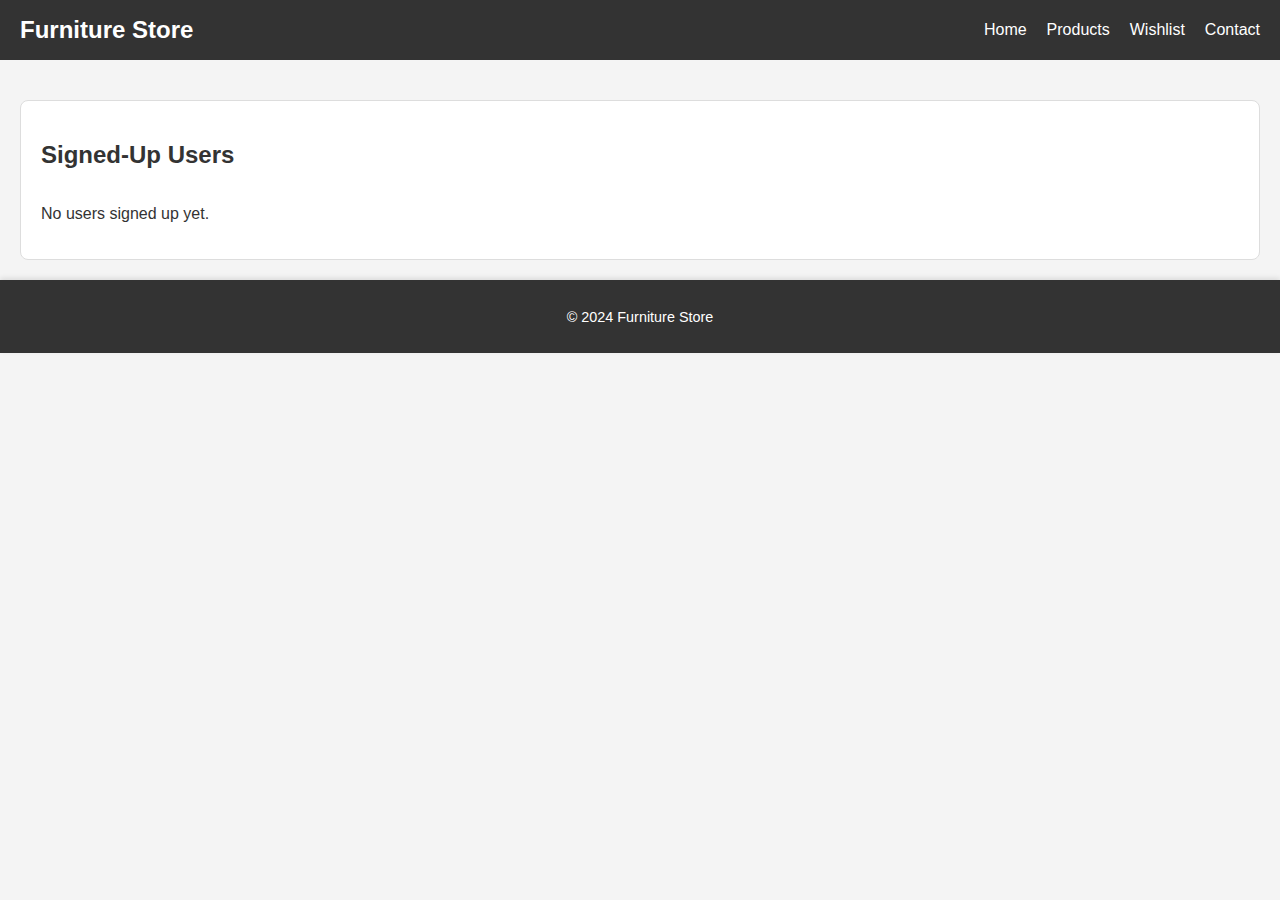
==== admin.html @ 5841f50a "first commit" ====
<!DOCTYPE html>
<html lang="en">
  <head>
    <meta charset="UTF-8" />
    <meta name="viewport" content="width=device-width, initial-scale=1.0" />
    <title>Admin Dashboard</title>
    <link rel="stylesheet" href="style.css" />
  </head>
  <body>
    <header>
      <nav>
        <div class="logo">Furniture Store</div>
        <ul>
          <li><a href="index.html">Home</a></li>
          <li><a href="#">Products</a></li>
          <li><a href="wishlist.html">Wishlist</a></li>
          <li><a href="contact.html">Contact</a></li>
        </ul>
      </nav>
    </header>

    <main>
      <div id="user-details">
        <h2>Signed-Up Users</h2>
        <div id="user-list">
          <!-- User details will be displayed here -->
        </div>
      </div>
    </main>

    <footer>
      <p>&copy; 2024 Furniture Store</p>
    </footer>

    <script>
      document.addEventListener("DOMContentLoaded", displayUserDetails);

      function displayUserDetails() {
        const userList = document.getElementById("user-list");
        userList.innerHTML = "";

        const users = JSON.parse(localStorage.getItem("users")) || [];

        if (users.length === 0) {
          userList.innerHTML = "<p>No users signed up yet.</p>";
          return;
        }

        users.forEach((user) => {
          const userDiv = document.createElement("div");
          userDiv.classList.add("user-card");
          userDiv.innerHTML = `
                    <p><strong>Name:</strong> ${user.name || "N/A"}</p>
                    <p><strong>Email:</strong> ${user.email || "N/A"}</p>
                    <p><strong>Address:</strong> ${user.address || "N/A"}</p>
                    <h3>Wishlist:</h3>
                    <ul id="wishlist-${user.email.replace(/[@.]/g, "-")}"></ul>
                `;
          userList.appendChild(userDiv);
          displayWishlistItems(user.email);
        });
      }

      function displayWishlistItems(userEmail) {
        const wishlist = JSON.parse(localStorage.getItem("wishlist")) || [];
        const userWishlist = wishlist.filter(
          (item) => item.userEmail === userEmail
        );
        const wishlistList = document.getElementById(
          `wishlist-${userEmail.replace(/[@.]/g, "-")}`
        );

        if (userWishlist.length === 0) {
          wishlistList.innerHTML = "<li>No items in wishlist</li>";
          return;
        }

        userWishlist.forEach((item) => {
          const listItem = document.createElement("li");
          listItem.textContent = `${item.name} - $${item.price}`;
          wishlistList.appendChild(listItem);
        });
      }
    </script>
  </body>
</html>
---- style.css ----
.product-grid {
    display: grid;
    grid-template-columns: repeat(auto-fit, minmax(250px, 1fr));
    gap: 20px;
    padding: 20px;
    background-color: #f4f4f4;
    color: #333;
}

/* Header Styles */
header {
    background-color: #333;
    color: #fff;
    padding: 1em 0;
}

nav {
    display: flex;
    justify-content: space-between;
    align-items: center;
    padding: 0 20px;
}

.logo {
    font-size: 1.5em;
    font-weight: bold;
}

nav ul {
    list-style: none;
    padding: 0;
    margin: 0;
    display: flex;
}

nav ul li {
    margin-left: 20px;
}

nav a {
    color: #fff;
    text-decoration: none;
}

/* Main Content Styles */
main {
    padding: 20px;
}

/* Slider Styles */
.slider-container {
    width: 100%;
    overflow: hidden;
    margin-bottom: 20px;
    object-fit: cover;
}

.slider {
    display: flex;
    transition: transform 0.5s ease-in-out;
}

.slider img {
    width: 100%;
    height: 400px; /* Adjust as needed */
    object-fit: cover;
    flex-shrink: 0; /* Prevents images from shrinking */
}

/* Product Grid Styles */
.product-grid {
    display: grid;
    grid-template-columns: repeat(auto-fit, minmax(250px, 1fr));
    gap: 20px;
}

.product-card {
    background-color: #fff;
    border-radius: 8px;
    padding: 15px;
    box-shadow: 0 2px 5px rgba(0, 0, 0, 0.1);
    text-align: center;
}

.product-card img {
    width: 100%;
    height: 200px; /* Adjust as needed */
    object-fit: cover;
    margin-bottom: 10px;
    border-radius: 4px;
}

.product-card h3 {
    margin-bottom: 5px;
}

.product-card p {
    margin-bottom: 10px;
}

.product-card button {
    background-color: #333;
    color: #fff;
    border: none;
    padding: 10px 15px;
    border-radius: 4px;
    cursor: pointer;
    transition: background-color 0.3s ease;
}

.product-card button:hover {
    background-color: #555;
}

/* Footer Styles */
footer {
    background-color: #333;
    color: #fff;
    text-align: center;
    padding: 1em 0;
    position: relative;
    bottom: 0;
    width: 100%;
    padding: 1em 0;
    background-color: #333;
    color: #fff;
    text-align: center;
    font-size: 0.9em;
    box-shadow: 0px -2px 5px rgba(0, 0, 0, 0.1);
}
/* General Styles */
body {
    font-family: Arial, sans-serif;
    margin: 0;
    padding: 0;
    background-color: #f4f4f4;
    color: #333;
}

/* Header Styles */
header {
    background-color: #333;
    color: #fff;
    padding: 1em 0;
}

nav {
    display: flex;
    justify-content: space-between;
    align-items: center;
    padding: 0 20px;
}

.logo {
    font-size: 1.5em;
    font-weight: bold;
}

nav ul {
    list-style: none;
    padding: 0;
    margin: 0;
    display: flex;
}

nav ul li {
    margin-left: 20px;
}

nav a {
    color: #fff;
    text-decoration: none;
}

/* Main Content Styles */
main {
    padding: 20px;
}

/* Slider Styles */
.slider-container {
    width: 100%;
    overflow: hidden;
    margin-bottom: 20px;
    object-fit: cover;
}

.slider {
    display: flex;
    transition: transform 0.5s ease-in-out;
}

.slider img {
    width: 100%;
    height: 400px; /* Adjust as needed */
    object-fit: cover;
    flex-shrink: 0; /* Prevents images from shrinking */
}

/* Product Grid Styles */
.product-grid {
    display: grid;
    grid-template-columns: repeat(auto-fit, minmax(250px, 1fr));
    gap: 20px;
}

.product-card {
    background-color: #fff;
    border-radius: 8px;
    padding: 15px;
    box-shadow: 0 2px 5px rgba(0, 0, 0, 0.1);
    text-align: center;
}

.product-card img {
    width: 100%;
    height: 200px; /* Adjust as needed */
    object-fit: cover;
    margin-bottom: 10px;
    border-radius: 4px;
}

.product-card h3 {
    margin-bottom: 5px;
}

.product-card p {
    margin-bottom: 10px;
}

.product-card button {
    background-color: #333;
    color: #fff;
    border: none;
    padding: 10px 15px;
    border-radius: 4px;
    cursor: pointer;
    transition: background-color 0.3s ease;
}

.product-card button:hover {
    background-color: #555;
}

/* Footer Styles */
footer {
    background-color: #333;
    color: #fff;
    text-align: center;
    padding: 1em 0;
    position: relative;
    bottom: 0;
    width: 100%;
    padding: 1em 0;
    background-color: #333;
    color: #fff;
    text-align: center;
    font-size: 0.9em;
    box-shadow: 0px -2px 5px rgba(0, 0, 0, 0.1);
}

/* Wishlist Page Styles */
#wishlist-items {
    display: grid;
    grid-template-columns: repeat(auto-fit, minmax(250px, 1fr));
    gap: 20px;
    padding: 20px;
}

#wishlist-items div {
    background-color: #fff;
    border-radius: 8px;
    padding: 15px;
    box-shadow: 0 2px 5px rgba(0, 0, 0, 0.1);
    text-align: center;
}

#wishlist-items p {
    margin-bottom: 10px;
}

/* Admin Dashboard Styles */
#user-details {
    margin-top: 20px;
    padding: 20px;
    border: 1px solid #ddd;
    border-radius: 8px;
    background-color: #fff;
}

#user-list {
    display: grid;
    grid-template-columns: repeat(auto-fit, minmax(250px, 1fr));
    gap: 20px;
    margin-top: 10px;
}

#user-list div {
    border: 1px solid #eee;
    padding: 10px;
    border-radius: 4px;
    background-color: #f9f9f9;
}

/* Login and Signup Styles */
#login-form,
#signup-form {
    width: 300px;
    margin: 0 auto;
    padding: 20px;
    background-color: #fff;
    border-radius: 8px;
    box-shadow: 0 2px 5px rgba(0, 0, 0, 0.1);
}

#login-form label,
#signup-form label {
    display: block;
    margin-bottom: 5px;
}

#login-form input,
#signup-form input {
    width: 100%;
    padding: 8px;
    margin-bottom: 15px;
    border: 1px solid #ddd;
    border-radius: 4px;
    box-sizing: border-box;
}

#login-form button,
#signup-form button {
    background-color: #333;
    color: #fff;
    border: none;
    padding: 10px 15px;
    border-radius: 4px;
    cursor: pointer;
    transition: background-color 0.3s ease;
}

#login-form button:hover,
#signup-form button:hover {
    background-color: #555;
}

/* Admin Sidebar Styles */
.admin-sidebar {
    width: 250px;
    padding: 20px;
    background-color: #f9f9f9;
    border: 1px solid #ddd;
    border-radius: 8px;
    margin-left: 20px;
}

.admin-sidebar h2 {
    margin-top: 0;
    margin-bottom: 15px;
}

.user-section {
    margin-bottom: 15px;
}

.user-section h3 {
    margin-top: 0;
    margin-bottom: 5px;
}

/* 3D Progress Images Styles */
.progress-images {
    width: 200px;
    margin-right: 20px;
}

.image-container {
    position: relative;
    width: 100%;
    height: 200px;
    transform-style: preserve-3d;
}

.image-container img {
    position: absolute;
    width: 100%;
    height: 100%;
    object-fit: cover;
    border-radius: 8px;
    transition: transform 0.5s ease-in-out;
}

.image-container img:nth-child(1) {
    transform: translateZ(50px);
}

.image-container img:nth-child(2) {
    transform: rotateY(120deg) translateZ(50px);
}

.image-container img:nth-child(3) {
    transform: rotateY(240deg) translateZ(50px);
}
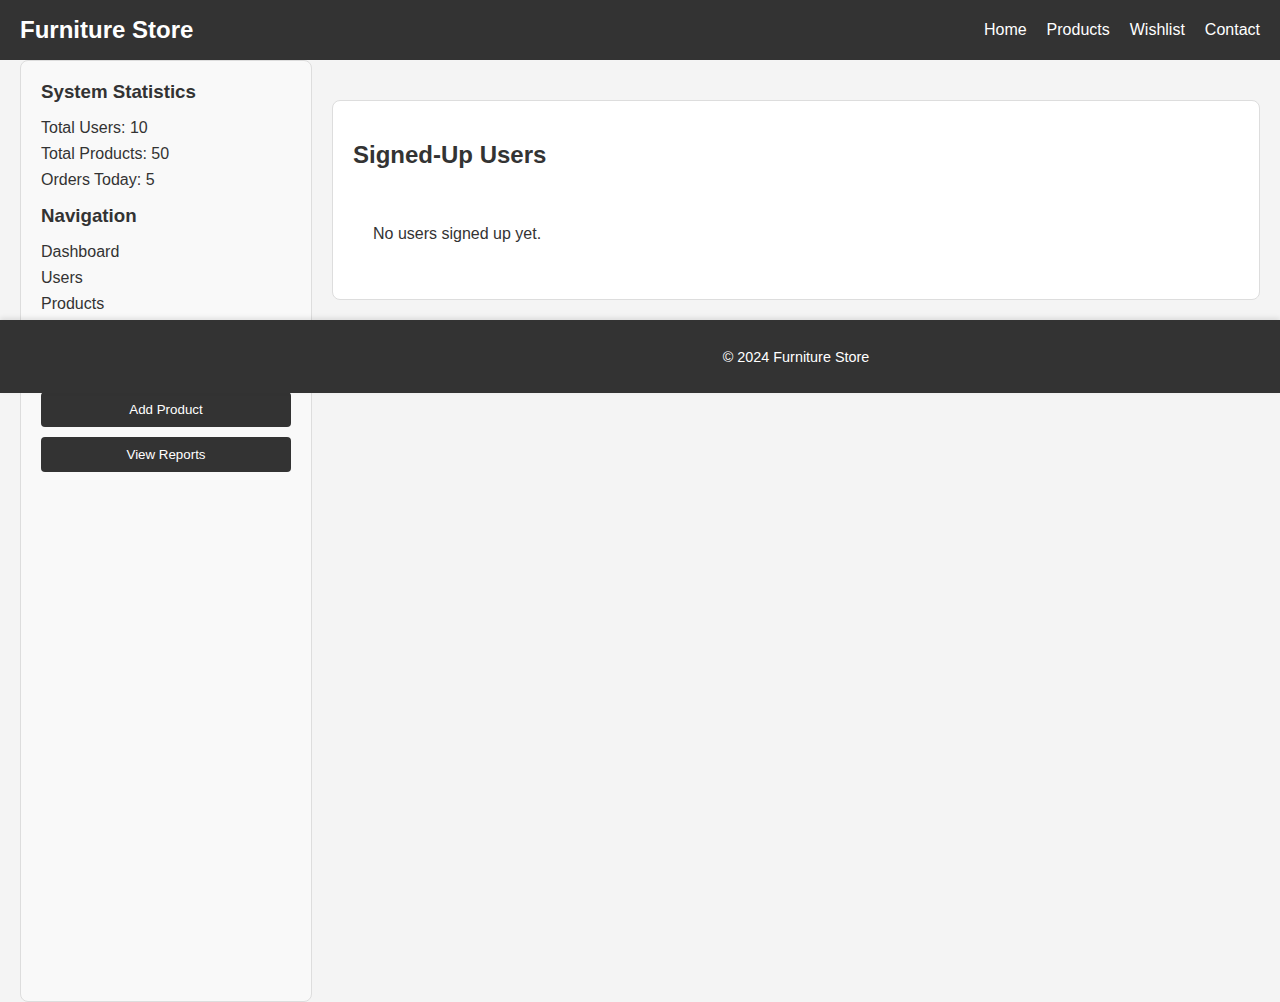
==== commit d89c6dc6: "Dashboard UI change" ====
--- a/admin.html
+++ b/admin.html
@@ -18,6 +18,25 @@
         </ul>
       </nav>
     </header>
+
+    <div class="sidebar">
+      <h3>System Statistics</h3>
+      <ul>
+        <li>Total Users: 10</li>
+        <li>Total Products: 50</li>
+        <li>Orders Today: 5</li>
+      </ul>
+      <h3>Navigation</h3>
+      <ul>
+        <li><a href="#">Dashboard</a></li>
+        <li><a href="#">Users</a></li>
+        <li><a href="#">Products</a></li>
+        <li><a href="#">Orders</a></li>
+      </ul>
+      <h3>Quick Actions</h3>
+      <button>Add Product</button>
+      <button>View Reports</button>
+    </div>
 
     <main>
       <div id="user-details">
@@ -55,6 +74,8 @@
                     <p><strong>Address:</strong> ${user.address || "N/A"}</p>
                     <h3>Wishlist:</h3>
                     <ul id="wishlist-${user.email.replace(/[@.]/g, "-")}"></ul>
+                    <button onclick="addProductToWishlist('${user.email}')">+</button>
+                    <button onclick="removeProductFromWishlist('${user.email}')">-</button>
                 `;
           userList.appendChild(userDiv);
           displayWishlistItems(user.email);
@@ -75,11 +96,47 @@
           return;
         }
 
+        wishlistList.innerHTML = ""; // Clear existing list
+
         userWishlist.forEach((item) => {
           const listItem = document.createElement("li");
-          listItem.textContent = `${item.name} - $${item.price}`;
+          listItem.innerHTML = `<img src="${item.image}" alt="${item.name}" style="width: 50px; height: 50px;"> ${item.name} - $${item.price}`;
           wishlistList.appendChild(listItem);
         });
+      }
+
+      function addProductToWishlist(userEmail) {
+        let wishlist = JSON.parse(localStorage.getItem("wishlist")) || [];
+        // Prompt the admin to enter the product details
+        const productName = prompt("Enter product name:");
+        const productPrice = prompt("Enter product price:");
+        const productImage = prompt("Enter product image URL:");
+
+        if (productName && productPrice && productImage) {
+          const newItem = {
+            userEmail: userEmail,
+            name: productName,
+            price: productPrice,
+            image: productImage,
+          };
+          wishlist.push(newItem);
+          localStorage.setItem("wishlist", JSON.stringify(wishlist));
+          displayWishlistItems(userEmail); // Refresh the wishlist display
+        }
+      }
+
+      function removeProductFromWishlist(userEmail) {
+        let wishlist = JSON.parse(localStorage.getItem("wishlist")) || [];
+        // Prompt the admin to enter the product name to remove
+        const productNameToRemove = prompt("Enter product name to remove:");
+
+        if (productNameToRemove) {
+          wishlist = wishlist.filter(
+            (item) => !(item.userEmail === userEmail && item.name === productNameToRemove)
+          );
+          localStorage.setItem("wishlist", JSON.stringify(wishlist));
+          displayWishlistItems(userEmail); // Refresh the wishlist display
+        }
       }
     </script>
   </body>
--- a/style.css
+++ b/style.css
@@ -402,3 +402,583 @@
 .image-container img:nth-child(3) {
     transform: rotateY(240deg) translateZ(50px);
 }
+
+/* Sidebar Styles */
+.sidebar {
+    width: 250px;
+    padding: 20px;
+    background-color: #f9f9f9;
+    border: 1px solid #ddd;
+    border-radius: 8px;
+    margin-left: 20px;
+    float: right;
+    height: 100vh;
+}
+
+.sidebar h3 {
+    margin-top: 0;
+    margin-bottom: 15px;
+}
+
+.sidebar ul {
+    list-style: none;
+    padding: 0;
+}
+
+.sidebar li {
+    margin-bottom: 8px;
+}
+
+.sidebar a {
+    text-decoration: none;
+    color: #333;
+}
+
+.sidebar button {
+    background-color: #333;
+    color: #fff;
+    border: none;
+    padding: 10px 15px;
+    border-radius: 4px;
+    cursor: pointer;
+    transition: background-color 0.3s ease;
+    width: 100%;
+    margin-bottom: 10px;
+}
+
+.sidebar button:hover {
+    background-color: #555;
+}
+
+/* Main Content Styles */
+main {
+    overflow: auto; /* Add this to the main content */
+}
+
+/* Wishlist Styles */
+#user-list {
+    display: grid;
+    grid-template-columns: repeat(auto-fit, minmax(300px, 1fr));
+    gap: 20px;
+    padding: 20px;
+}
+
+.user-card {
+    background-color: #fff;
+    border-radius: 8px;
+    padding: 15px;
+    box-shadow: 0 2px 5px rgba(0, 0, 0, 0.1);
+}
+
+#wishlist-items {
+    display: flex;
+    flex-direction: column;
+    gap: 10px;
+    margin-top: 10px;
+}
+
+#wishlist-items li {
+    display: flex;
+    align-items: center;
+    padding: 10px;
+    border: 1px solid #eee;
+    border-radius: 4px;
+    background-color: #f9f9f9;
+}
+
+#wishlist-items img {
+    margin-right: 10px;
+    border-radius: 4px;
+}
+.product-grid {
+    display: grid;
+    grid-template-columns: repeat(auto-fit, minmax(250px, 1fr));
+    gap: 20px;
+    padding: 20px;
+    background-color: #f4f4f4;
+    color: #333;
+}
+
+/* Header Styles */
+header {
+    background-color: #333;
+    color: #fff;
+    padding: 1em 0;
+}
+
+nav {
+    display: flex;
+    justify-content: space-between;
+    align-items: center;
+    padding: 0 20px;
+}
+
+.logo {
+    font-size: 1.5em;
+    font-weight: bold;
+}
+
+nav ul {
+    list-style: none;
+    padding: 0;
+    margin: 0;
+    display: flex;
+}
+
+nav ul li {
+    margin-left: 20px;
+}
+
+nav a {
+    color: #fff;
+    text-decoration: none;
+}
+
+/* Main Content Styles */
+main {
+    padding: 20px;
+}
+
+/* Slider Styles */
+.slider-container {
+    width: 100%;
+    overflow: hidden;
+    margin-bottom: 20px;
+    object-fit: cover;
+}
+
+.slider {
+    display: flex;
+    transition: transform 0.5s ease-in-out;
+}
+
+.slider img {
+    width: 100%;
+    height: 400px; /* Adjust as needed */
+    object-fit: cover;
+    flex-shrink: 0; /* Prevents images from shrinking */
+}
+
+/* Product Grid Styles */
+.product-grid {
+    display: grid;
+    grid-template-columns: repeat(auto-fit, minmax(250px, 1fr));
+    gap: 20px;
+}
+
+.product-card {
+    background-color: #fff;
+    border-radius: 8px;
+    padding: 15px;
+    box-shadow: 0 2px 5px rgba(0, 0, 0, 0.1);
+    text-align: center;
+}
+
+.product-card img {
+    width: 100%;
+    height: 200px; /* Adjust as needed */
+    object-fit: cover;
+    margin-bottom: 10px;
+    border-radius: 4px;
+}
+
+.product-card h3 {
+    margin-bottom: 5px;
+}
+
+.product-card p {
+    margin-bottom: 10px;
+}
+
+.product-card button {
+    background-color: #333;
+    color: #fff;
+    border: none;
+    padding: 10px 15px;
+    border-radius: 4px;
+    cursor: pointer;
+    transition: background-color 0.3s ease;
+}
+
+.product-card button:hover {
+    background-color: #555;
+}
+
+/* Footer Styles */
+footer {
+    background-color: #333;
+    color: #fff;
+    text-align: center;
+    padding: 1em 0;
+    position: relative;
+    bottom: 0;
+    width: 100%;
+    padding: 1em 0;
+    background-color: #333;
+    color: #fff;
+    text-align: center;
+    font-size: 0.9em;
+    box-shadow: 0px -2px 5px rgba(0, 0, 0, 0.1);
+}
+/* General Styles */
+body {
+    font-family: Arial, sans-serif;
+    margin: 0;
+    padding: 0;
+    background-color: #f4f4f4;
+    color: #333;
+}
+
+/* Header Styles */
+header {
+    background-color: #333;
+    color: #fff;
+    padding: 1em 0;
+}
+
+nav {
+    display: flex;
+    justify-content: space-between;
+    align-items: center;
+    padding: 0 20px;
+}
+
+.logo {
+    font-size: 1.5em;
+    font-weight: bold;
+}
+
+nav ul {
+    list-style: none;
+    padding: 0;
+    margin: 0;
+    display: flex;
+}
+
+nav ul li {
+    margin-left: 20px;
+}
+
+nav a {
+    color: #fff;
+    text-decoration: none;
+}
+
+/* Main Content Styles */
+main {
+    padding: 20px;
+}
+
+/* Slider Styles */
+.slider-container {
+    width: 100%;
+    overflow: hidden;
+    margin-bottom: 20px;
+    object-fit: cover;
+}
+
+.slider {
+    display: flex;
+    transition: transform 0.5s ease-in-out;
+}
+
+.slider img {
+    width: 100%;
+    height: 400px; /* Adjust as needed */
+    object-fit: cover;
+    flex-shrink: 0; /* Prevents images from shrinking */
+}
+
+/* Product Grid Styles */
+.product-grid {
+    display: grid;
+    grid-template-columns: repeat(auto-fit, minmax(250px, 1fr));
+    gap: 20px;
+}
+
+.product-card {
+    background-color: #fff;
+    border-radius: 8px;
+    padding: 15px;
+    box-shadow: 0 2px 5px rgba(0, 0, 0, 0.1);
+    text-align: center;
+}
+
+.product-card img {
+    width: 100%;
+    height: 200px; /* Adjust as needed */
+    object-fit: cover;
+    margin-bottom: 10px;
+    border-radius: 4px;
+}
+
+.product-card h3 {
+    margin-bottom: 5px;
+}
+
+.product-card p {
+    margin-bottom: 10px;
+}
+
+.product-card button {
+    background-color: #333;
+    color: #fff;
+    border: none;
+    padding: 10px 15px;
+    border-radius: 4px;
+    cursor: pointer;
+    transition: background-color 0.3s ease;
+}
+
+.product-card button:hover {
+    background-color: #555;
+}
+
+/* Footer Styles */
+footer {
+    background-color: #333;
+    color: #fff;
+    text-align: center;
+    padding: 1em 0;
+    position: relative;
+    bottom: 0;
+    width: 100%;
+    padding: 1em 0;
+    background-color: #333;
+    color: #fff;
+    text-align: center;
+    font-size: 0.9em;
+    box-shadow: 0px -2px 5px rgba(0, 0, 0, 0.1);
+}
+
+/* Wishlist Page Styles */
+#wishlist-items {
+    display: grid;
+    grid-template-columns: repeat(auto-fit, minmax(250px, 1fr));
+    gap: 20px;
+    padding: 20px;
+}
+
+#wishlist-items div {
+    background-color: #fff;
+    border-radius: 8px;
+    padding: 15px;
+    box-shadow: 0 2px 5px rgba(0, 0, 0, 0.1);
+    text-align: center;
+}
+
+#wishlist-items p {
+    margin-bottom: 10px;
+}
+
+/* Admin Dashboard Styles */
+#user-details {
+    margin-top: 20px;
+    padding: 20px;
+    border: 1px solid #ddd;
+    border-radius: 8px;
+    background-color: #fff;
+}
+
+#user-list {
+    display: grid;
+    grid-template-columns: repeat(auto-fit, minmax(250px, 1fr));
+    gap: 20px;
+    margin-top: 10px;
+}
+
+#user-list div {
+    border: 1px solid #eee;
+    padding: 10px;
+    border-radius: 4px;
+    background-color: #f9f9f9;
+}
+
+/* Login and Signup Styles */
+#login-form,
+#signup-form {
+    width: 300px;
+    margin: 0 auto;
+    padding: 20px;
+    background-color: #fff;
+    border-radius: 8px;
+    box-shadow: 0 2px 5px rgba(0, 0, 0, 0.1);
+}
+
+#login-form label,
+#signup-form label {
+    display: block;
+    margin-bottom: 5px;
+}
+
+#login-form input,
+#signup-form input {
+    width: 100%;
+    padding: 8px;
+    margin-bottom: 15px;
+    border: 1px solid #ddd;
+    border-radius: 4px;
+    box-sizing: border-box;
+}
+
+#login-form button,
+#signup-form button {
+    background-color: #333;
+    color: #fff;
+    border: none;
+    padding: 10px 15px;
+    border-radius: 4px;
+    cursor: pointer;
+    transition: background-color 0.3s ease;
+}
+
+#login-form button:hover,
+#signup-form button:hover {
+    background-color: #555;
+}
+
+/* Admin Sidebar Styles */
+.admin-sidebar {
+    width: 250px;
+    padding: 20px;
+    background-color: #f9f9f9;
+    border: 1px solid #ddd;
+    border-radius: 8px;
+    margin-left: 20px;
+}
+
+.admin-sidebar h2 {
+    margin-top: 0;
+    margin-bottom: 15px;
+}
+
+.user-section {
+    margin-bottom: 15px;
+}
+
+.user-section h3 {
+    margin-top: 0;
+    margin-bottom: 5px;
+}
+
+/* 3D Progress Images Styles */
+.progress-images {
+    width: 200px;
+    margin-right: 20px;
+}
+
+.image-container {
+    position: relative;
+    width: 100%;
+    height: 200px;
+    transform-style: preserve-3d;
+}
+
+.image-container img {
+    position: absolute;
+    width: 100%;
+    height: 100%;
+    object-fit: cover;
+    border-radius: 8px;
+    transition: transform 0.5s ease-in-out;
+}
+
+.image-container img:nth-child(1) {
+    transform: translateZ(50px);
+}
+
+.image-container img:nth-child(2) {
+    transform: rotateY(120deg) translateZ(50px);
+}
+
+.image-container img:nth-child(3) {
+    transform: rotateY(240deg) translateZ(50px);
+}
+
+/* Sidebar Styles */
+.sidebar {
+    width: 250px;
+    padding: 20px;
+    background-color: #f9f9f9;
+    border: 1px solid #ddd;
+    border-radius: 8px;
+    margin-left: 20px;
+    float: left;
+    height: 100vh;
+}
+
+.sidebar h3 {
+    margin-top: 0;
+    margin-bottom: 15px;
+}
+
+.sidebar ul {
+    list-style: none;
+    padding: 0;
+}
+
+.sidebar li {
+    margin-bottom: 8px;
+}
+
+.sidebar a {
+    text-decoration: none;
+    color: #333;
+}
+
+.sidebar button {
+    background-color: #333;
+    color: #fff;
+    border: none;
+    padding: 10px 15px;
+    border-radius: 4px;
+    cursor: pointer;
+    transition: background-color 0.3s ease;
+    width: 100%;
+    margin-bottom: 10px;
+}
+
+.sidebar button:hover {
+    background-color: #555;
+}
+
+/* Main Content Styles */
+main {
+    overflow: auto; /* Add this to the main content */
+}
+
+/* Wishlist Styles */
+#user-list {
+    display: grid;
+    grid-template-columns: repeat(auto-fit, minmax(300px, 1fr));
+    gap: 20px;
+    padding: 20px;
+}
+
+.user-card {
+    background-color: #fff;
+    border-radius: 8px;
+    padding: 15px;
+    box-shadow: 0 2px 5px rgba(0, 0, 0, 0.1);
+}
+
+#wishlist-items {
+    display: flex;
+    flex-direction: column;
+    gap: 10px;
+    margin-top: 10px;
+}
+
+#wishlist-items li {
+    display: flex;
+    align-items: center;
+    padding: 10px;
+    border: 1px solid #eee;
+    border-radius: 4px;
+    background-color: #f9f9f9;
+}
+
+#wishlist-items img {
+    margin-right: 10px;
+    border-radius: 4px;
+}
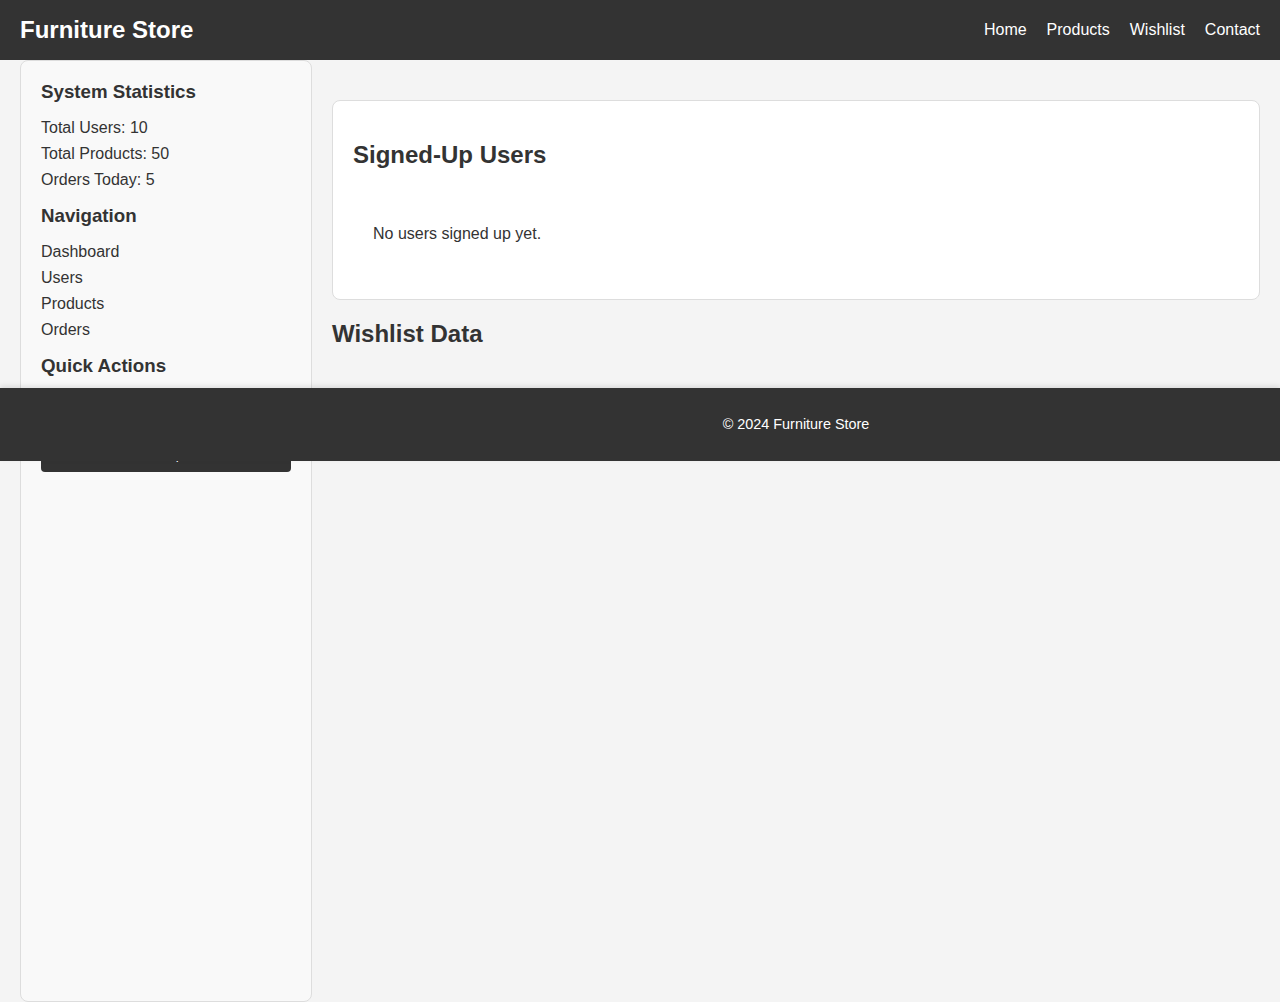
==== commit 4d63aac5: "DASHBOARD PAGE CHANGES" ====
--- a/admin.html
+++ b/admin.html
@@ -45,6 +45,12 @@
           <!-- User details will be displayed here -->
         </div>
       </div>
+      <div id="admin-wishlist">
+        <h2>Wishlist Data</h2>
+        <ul id="admin-wishlist-items">
+          <!-- Wishlist items will be displayed here -->
+        </ul>
+      </div>
     </main>
 
     <footer>
@@ -68,12 +74,13 @@
         users.forEach((user) => {
           const userDiv = document.createElement("div");
           userDiv.classList.add("user-card");
-          userDiv.innerHTML = `
+          userDiv.innerHTML = ` 
                     <p><strong>Name:</strong> ${user.name || "N/A"}</p>
                     <p><strong>Email:</strong> ${user.email || "N/A"}</p>
                     <p><strong>Address:</strong> ${user.address || "N/A"}</p>
                     <h3>Wishlist:</h3>
-                    <ul id="wishlist-${user.email.replace(/[@.]/g, "-")}"></ul>
+                    <ul id="wishlist-${user.email.replace(/[@.]/g, "-")}">
+                    </ul>
                     <button onclick="addProductToWishlist('${user.email}')">+</button>
                     <button onclick="removeProductFromWishlist('${user.email}')">-</button>
                 `;
@@ -99,6 +106,7 @@
         wishlistList.innerHTML = ""; // Clear existing list
 
         userWishlist.forEach((item) => {
+          console.log("Image URL:", item.image); // Debugging
           const listItem = document.createElement("li");
           listItem.innerHTML = `<img src="${item.image}" alt="${item.name}" style="width: 50px; height: 50px;"> ${item.name} - $${item.price}`;
           wishlistList.appendChild(listItem);
@@ -121,6 +129,7 @@
           };
           wishlist.push(newItem);
           localStorage.setItem("wishlist", JSON.stringify(wishlist));
+          console.log("Wishlist after adding:", wishlist); // Debugging
           displayWishlistItems(userEmail); // Refresh the wishlist display
         }
       }
@@ -135,6 +144,7 @@
             (item) => !(item.userEmail === userEmail && item.name === productNameToRemove)
           );
           localStorage.setItem("wishlist", JSON.stringify(wishlist));
+          console.log("Wishlist after removing:", wishlist); // Debugging
           displayWishlistItems(userEmail); // Refresh the wishlist display
         }
       }
--- a/style.css
+++ b/style.css
@@ -127,6 +127,112 @@
     text-align: center;
     font-size: 0.9em;
     box-shadow: 0px -2px 5px rgba(0, 0, 0, 0.1);
+}
+
+/* Checkout Form Styles */
+#checkout-section {
+    margin-top: 20px;
+    padding: 20px;
+    background-color: #fff;
+    border-radius: 8px;
+    box-shadow: 0 2px 5px rgba(0, 0, 0, 0.1);
+}
+
+#checkout-form label {
+    display: block;
+    margin-bottom: 5px;
+    font-weight: bold;
+}
+
+#checkout-form input[type="text"],
+#checkout-form input[type="email"] {
+    width: 100%;
+    padding: 10px;
+    margin-bottom: 15px;
+    border: 1px solid #ddd;
+    border-radius: 4px;
+    box-sizing: border-box;
+}
+
+#checkout-form button {
+    background-color: #333;
+    color: #fff;
+    border: none;
+    padding: 12px 20px;
+    border-radius: 4px;
+    cursor: pointer;
+    transition: background-color 0.3s ease;
+    font-size: 1em;
+}
+
+#checkout-form button:hover {
+    background-color: #555;
+}
+
+/* Invoice Card Styles */
+.invoice-card {
+    background-color: #fff;
+    border-radius: 8px;
+    padding: 20px;
+    box-shadow: 0 2px 5px rgba(0, 0, 0, 0.1);
+    margin-bottom: 20px;
+}
+
+.invoice-card p {
+    margin-bottom: 8px;
+}
+
+/* Checkout Form Styles */
+#checkout-section {
+    margin-top: 20px;
+    padding: 20px;
+    background-color: #fff;
+    border-radius: 8px;
+    box-shadow: 0 2px 5px rgba(0, 0, 0, 0.1);
+}
+
+#checkout-form label {
+    display: block;
+    margin-bottom: 5px;
+    font-weight: bold;
+}
+
+#checkout-form input[type="text"],
+#checkout-form input[type="email"] {
+    width: 100%;
+    padding: 10px;
+    margin-bottom: 15px;
+    border: 1px solid #ddd;
+    border-radius: 4px;
+    box-sizing: border-box;
+}
+
+#checkout-form button {
+    background-color: #333;
+    color: #fff;
+    border: none;
+    padding: 12px 20px;
+    border-radius: 4px;
+    cursor: pointer;
+    transition: background-color 0.3s ease;
+    font-size: 1em;
+}
+
+#checkout-form button:hover {
+    background-color: #555;
+}
+
+/* Invoice Card Styles */
+.invoice-card {
+    background-color: #fff;
+    border-radius: 8px;
+    padding: 20px;
+    box-shadow: 0 2px 5px rgba(0, 0, 0, 0.1);
+    margin-bottom: 20px;
+}
+
+.invoice-card p {
+    margin-bottom: 8px;
 }
 /* General Styles */
 body {
@@ -490,6 +596,36 @@
     margin-right: 10px;
     border-radius: 4px;
 }
+
+/* Media Queries for Responsiveness */
+@media (max-width: 768px) {
+    .sidebar {
+        width: 100%;
+        float: none;
+        margin-left: 0;
+        height: auto;
+    }
+
+    #user-list {
+        grid-template-columns: repeat(auto-fit, minmax(200px, 1fr));
+    }
+
+    nav {
+        flex-direction: column;
+        align-items: flex-start;
+    }
+
+    nav ul {
+        width: 100%;
+        margin-top: 10px;
+        flex-direction: column;
+    }
+
+    nav ul li {
+        margin-left: 0;
+        margin-bottom: 10px;
+    }
+}
 .product-grid {
     display: grid;
     grid-template-columns: repeat(auto-fit, minmax(250px, 1fr));
@@ -963,8 +1099,8 @@
 }
 
 #wishlist-items {
-    display: flex;
-    flex-direction: column;
+    /* display: flex; */
+    flex-direction: column-reverse;
     gap: 10px;
     margin-top: 10px;
 }
